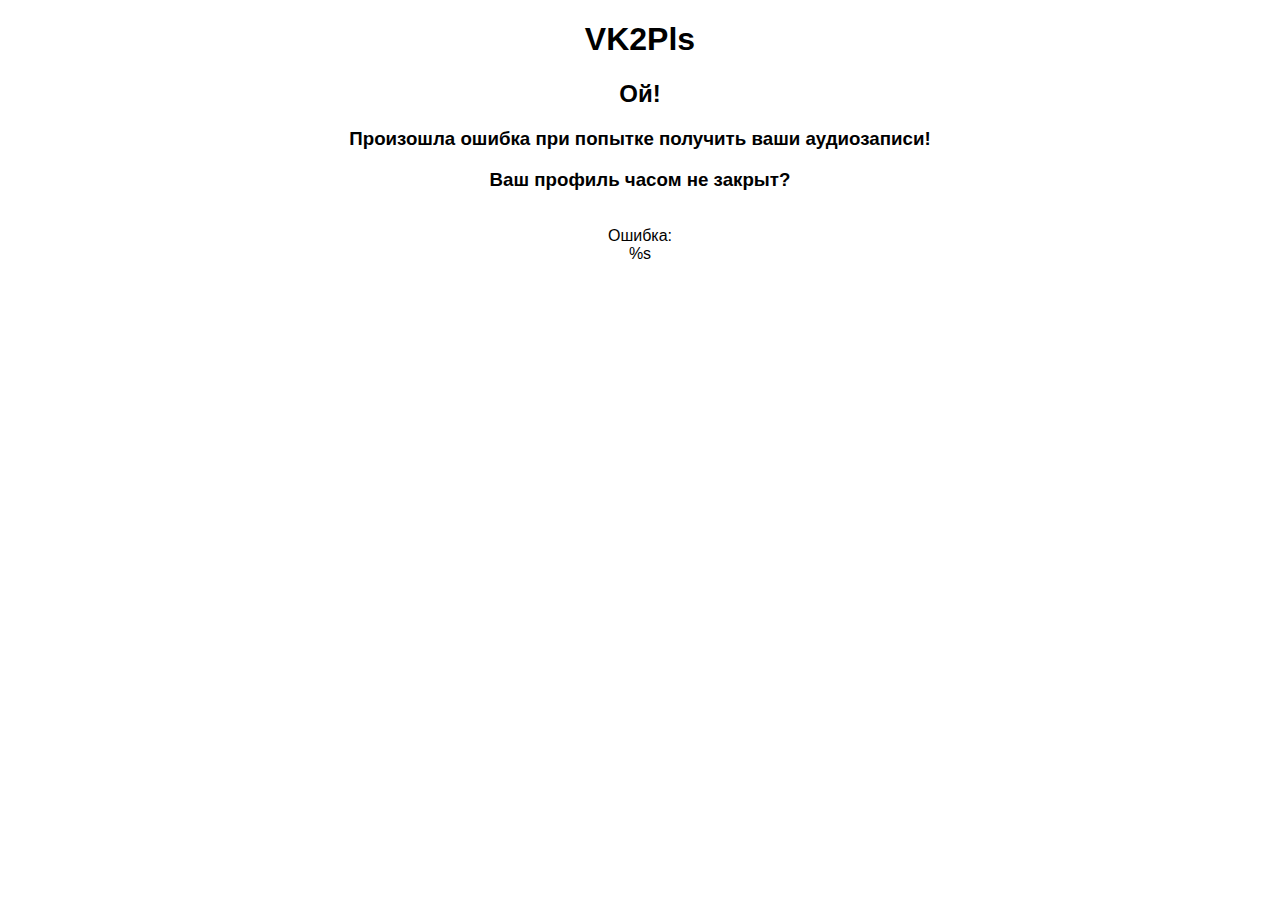
==== audioerror.html @ 8d8f15e4 "M3u support" ====
<!DOCTYPE html>

<head>
    <title>VK2PLS</title>
    <script type="text/javascript" src="//vk.com/js/api/openapi.js?145"></script>
    <script type="text/javascript">
        VK.init({
            apiId: 6008506
        });
    </script>
    <style>
        body {
            font-family: Arial, Helvetica, sans-serif;
        }
        
        .container {
            text-align: center;
            height: 80%%;
        }
        
        input {
            width: 30%%;
            text-align: center;
            font-size: 30;
        }
    </style>
</head>

<body>
    <div class="container">
        <center>
            <h1>VK2Pls</h1>
            <h2>Ой!
                <h2>
                    <h3>Произошла ошибка при попытке получить ваши аудиозаписи!</h3>
                    <h3>Ваш профиль часом не закрыт?</h3><br> Ошибка:<br>%s
        </center>
    </div>
</body>
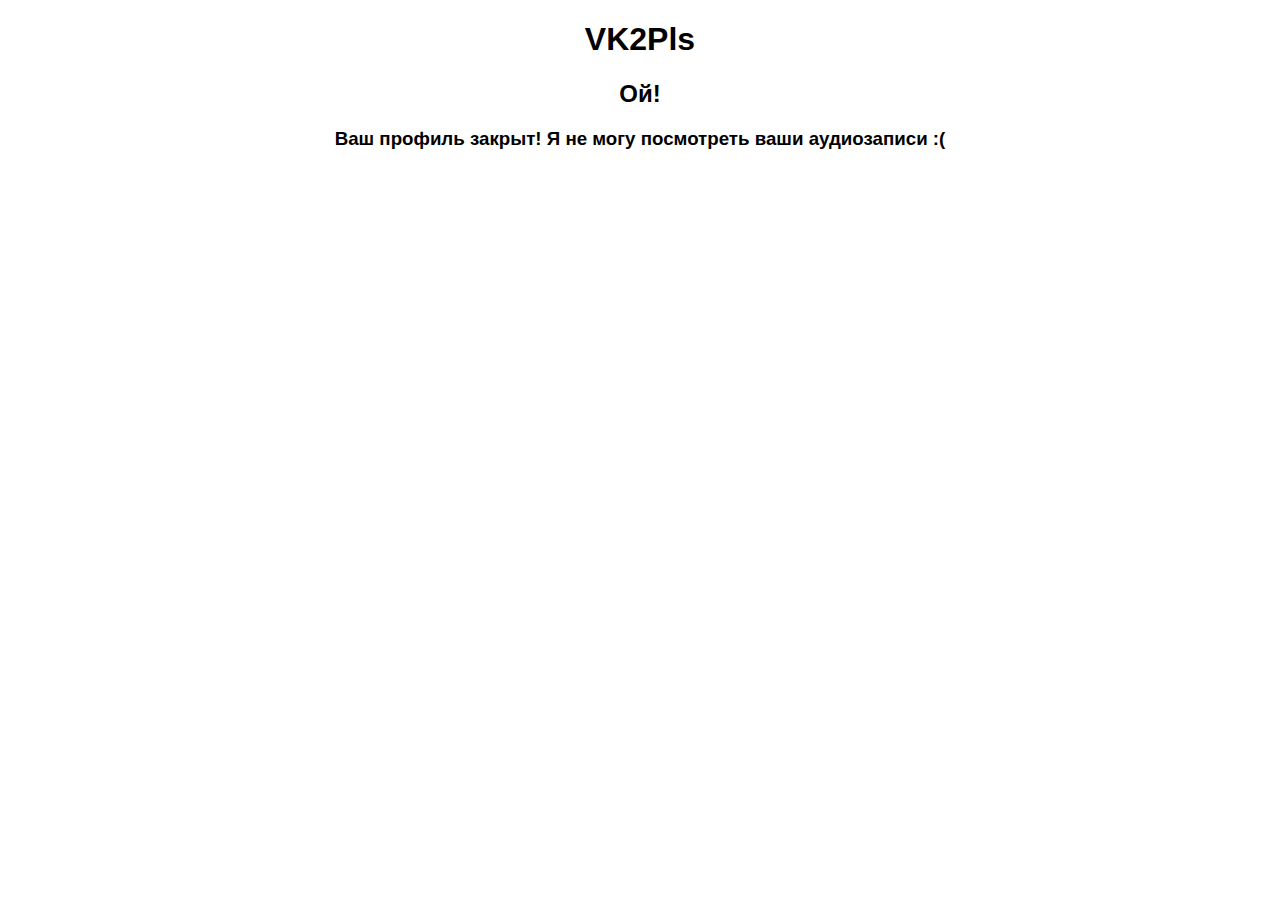
==== commit d4b2a1a6: "Показываем ошибку если профиль закрыт" ====
--- a/audioerror.html
+++ b/audioerror.html
@@ -30,10 +30,8 @@
     <div class="container">
         <center>
             <h1>VK2Pls</h1>
-            <h2>Ой!
-                <h2>
-                    <h3>Произошла ошибка при попытке получить ваши аудиозаписи!</h3>
-                    <h3>Ваш профиль часом не закрыт?</h3><br> Ошибка:<br>%s
+            <h2>Ой!</h2>
+            <h3>Ваш профиль закрыт! Я не могу посмотреть ваши аудиозаписи :(</h3>
         </center>
     </div>
 </body>